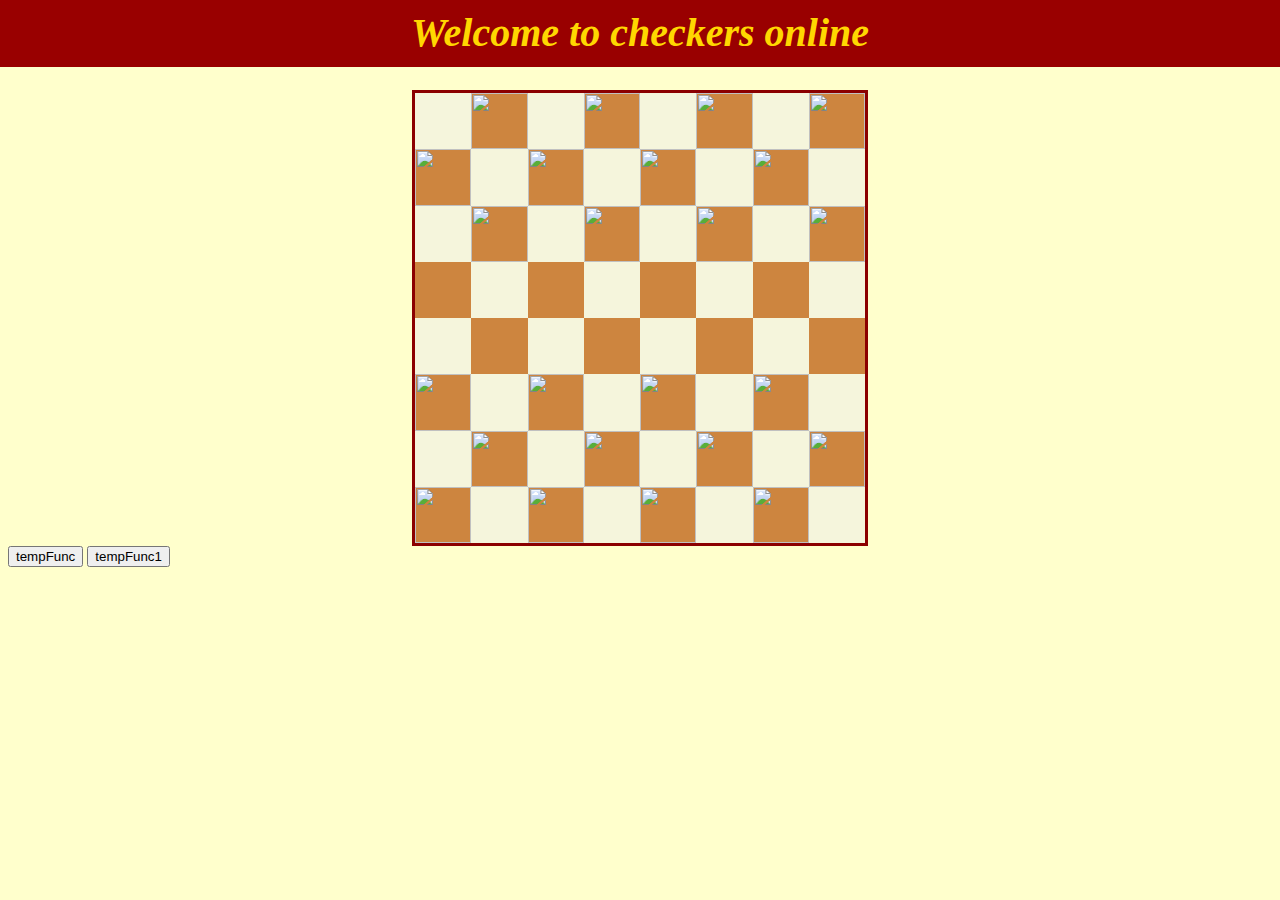
==== index.html @ 4048f520 "works fine, need to add coronation for black player" ====
<!DOCTYPE html>
<html>

<head>
    <title>Play checkers online!!</title>

    <link rel="stylesheet" type="text/css" href="styles.css">
    <script src="scripts.js"></script>
</head>

<body>
    <div id="main_header">
        <h1>Welcome to checkers online
        </h1>
    </div>

    <div id="checkers_board">
        <script>
            playCheckers();
        </script>
    </div>
    <button onclick="tempFunc()">tempFunc</button>
    <button onclick="tempFunc1()">tempFunc1</button>

</body>


</html>
---- styles.css ----
body {
     font-family: Georgia, “Times New Roman”, Times, serif;
     background-color: #ffffcc;
     background-image: url(images/ornated.jpg);
     background-repeat: no-repeat;
     background-size: cover;
 }
 
 h1 {
     font-style: italic;
     font-size: 2.5em;
     text-align: center;
     line-height: 0.25em;
 }
  
 div#main_header {
     width: 100%;
     position: absolute;
     top: 0;
     left: 0;
     line-height: 2em;
     color: gold;
     background-color: #990000;
     padding-top: 0.1em;
     padding-bottom: 0.1em;
 }
 
 div#checkers_board {
     margin: 90px auto 0 auto;
     width: 450px;
     height: 450px;
     border: 3px solid darkred;
 }
 .piece_settings {
    width: 100%;
    height: 100%;
    margin-left: auto;
    margin-right: auto;
}

.path
{    
    background-color: saddlebrown;
    color: saddlebrown;
}
 
.locationClass {
    width: 12.5%;
    height: 12.5%;
    float: left;
 }
 
 
.piece {
    width: 10%;
    height: 10%;
    float: left;
    border-radius: 50%;
    border: 4px solid white;
 }
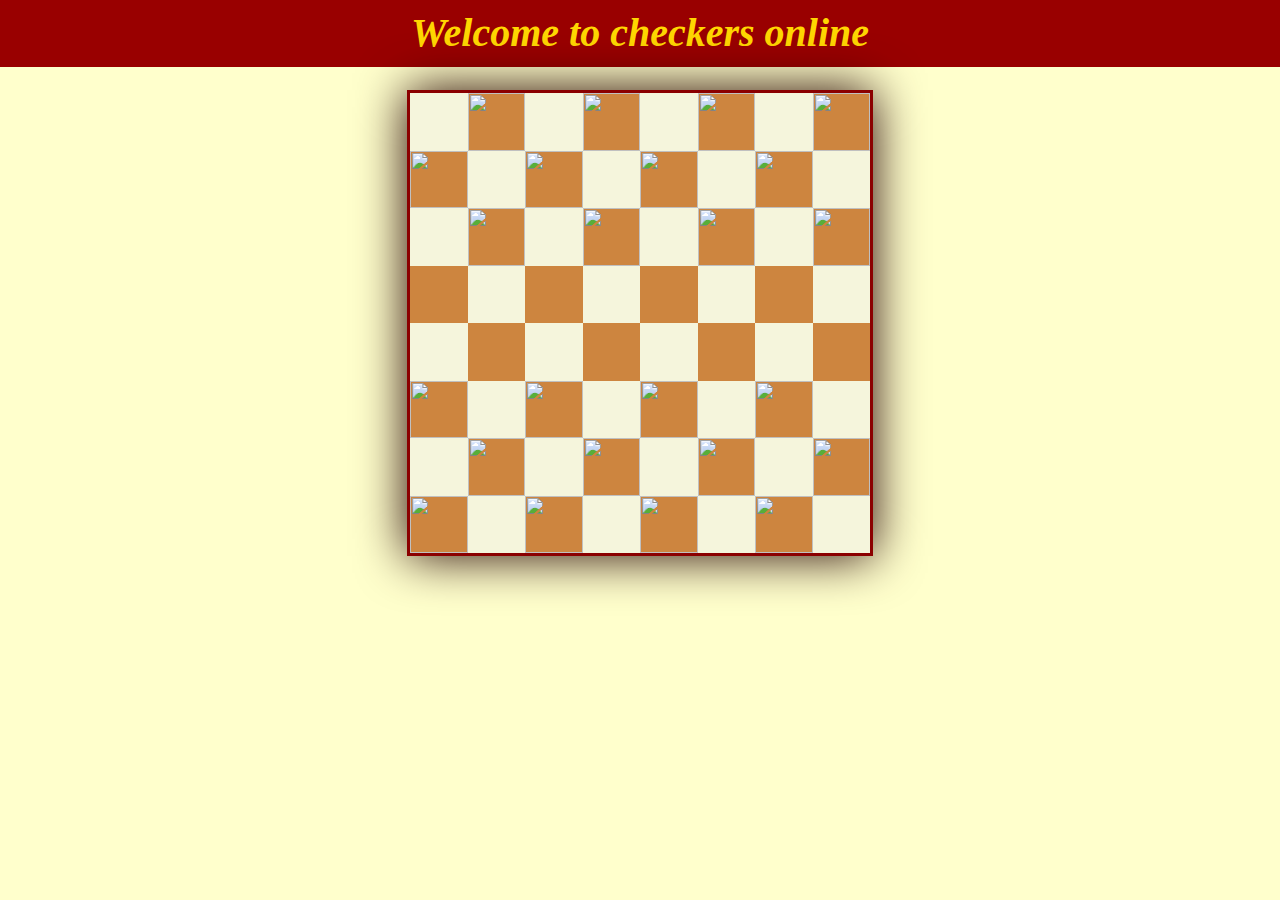
==== commit 1c10b81d: "final version, refactored" ====
--- a/index.html
+++ b/index.html
@@ -4,14 +4,18 @@
 <head>
     <title>Play checkers online!!</title>
 
-    <link rel="stylesheet" type="text/css" href="styles.css">
-    <script src="scripts.js"></script>
+    <link rel="stylesheet" type="text/css" href="checkersGameStyles.css">
+    <script src="index.js"></script>
+    <script src="manageGame.js"></script>
+    <script src="utilityFuncs.js"></script>
+    <script src="paths.js"></script>
+    <script src="moves.js"></script>
 </head>
 
 <body>
+
     <div id="main_header">
-        <h1>Welcome to checkers online
-        </h1>
+        <h1>Welcome to checkers online</h1>
     </div>
 
     <div id="checkers_board">
@@ -19,10 +23,7 @@
             playCheckers();
         </script>
     </div>
-    <button onclick="tempFunc()">tempFunc</button>
-    <button onclick="tempFunc1()">tempFunc1</button>
-
+  
 </body>
 
-
 </html>--- a/checkersGameStyles.css
+++ b/checkersGameStyles.css
@@ -0,0 +1,63 @@
+ body {
+     font-family: Georgia, “Times New Roman”, Times, serif;
+     background-color: #ffffcc;
+     background-image: url(images/ornated.jpg);
+     background-repeat: no-repeat;
+     background-size: cover;
+ }
+ 
+ h1 {
+     font-style: italic;
+     font-size: 2.5em;
+     text-align: center;
+     line-height: 0.25em;
+ }
+  
+ div#main_header {
+     width: 100%;
+     position: absolute;
+     top: 0;
+     left: 0;
+     line-height: 2em;
+     color: gold;
+     background-color: #990000;
+     padding-top: 0.1em;
+     padding-bottom: 0.1em;
+ }
+ 
+ div#checkers_board {
+     margin: 90px auto 0 auto;
+     width: 460px;
+     height: 460px;
+     border: 3px solid darkred;
+     filter: drop-shadow(0 0 25px rgb(34, 0, 0));
+ }
+ /* checkers design */
+ .piece {
+    width: 100%;
+    height: 100%;
+    margin-left: auto;
+    margin-right: auto;
+}
+.picked {    
+    filter: drop-shadow(0px 0px 12px rgb(250, 246, 2));    
+}
+.must_eat {    
+    filter: drop-shadow(0px 0px 12px rgb(202, 17, 17));    
+}
+ /* location div design */
+.location
+ {
+    width: 12.5%;
+    height: 12.5%;
+    float: left;
+ }
+ .light_square {    
+    background-color: beige;        
+ }
+ .dark_square {   
+    background-color: peru;    
+ }
+ .path_square {    
+    background-color: saddlebrown;    
+ }
